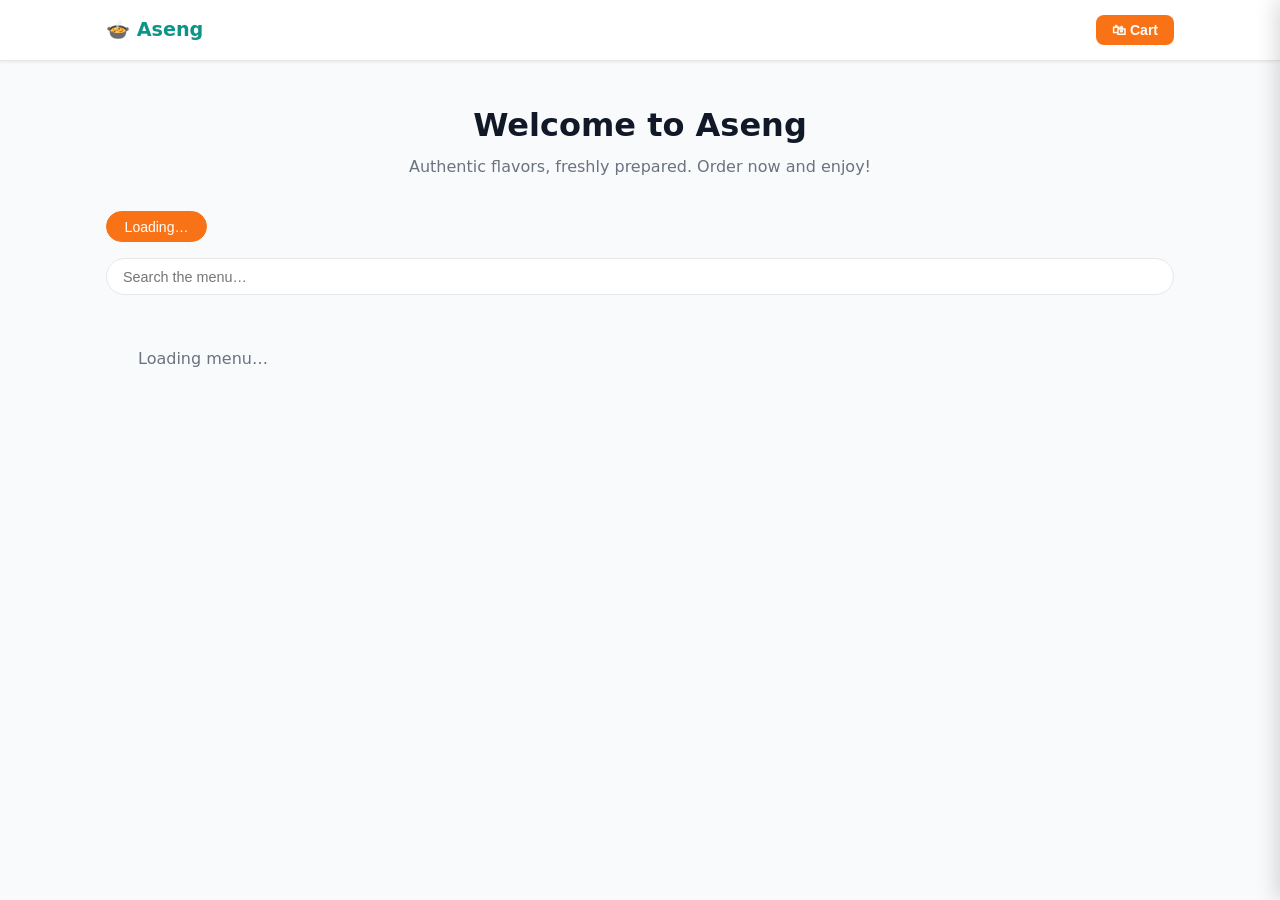
==== aseng/index.html @ ad464afd "Add aseng & tittil storefronts, schema + seed scripts - New customer storefronts: aseng (teal) and t" ====
<!DOCTYPE html>
<html lang="en">
<head>
    <meta charset="UTF-8">
    <meta name="viewport" content="width=device-width, initial-scale=1.0">
    <title>Aseng &mdash; Order Online</title>
    <link rel="icon" type="image/x-icon" href="assets/favicon.ico">
    <link rel="stylesheet" href="assets/style.css">
    <style>.logo { color:#0d9488; }</style>
</head>
<body>

<!-- Header -->
<header class="site-header">
    <div class="header-inner">
        <div class="logo">&#127858; Aseng</div>
        <button class="cart-btn" onclick="openCart()">
            &#128717; Cart
            <span class="cart-badge" id="cart-count" style="display:none">0</span>
        </button>
    </div>
</header>

<!-- Hero -->
<div class="container">
    <div class="hero">
        <h1>Welcome to Aseng</h1>
        <p>Authentic flavors, freshly prepared. Order now and enjoy!</p>
    </div>

    <!-- Category Tabs -->
    <div class="cat-tabs" id="cat-tabs">
        <button class="cat-tab active">Loading&hellip;</button>
    </div>

    <!-- Search -->
    <div class="search-wrap">
        <input type="search" id="search-input" placeholder="Search the menu&hellip;" autocomplete="off">
    </div>

    <!-- Menu Grid -->
    <div class="menu-grid" id="menu-grid">
        <p style="padding:2rem;color:#6b7280">Loading menu&hellip;</p>
    </div>
</div>

<!-- Cart Drawer Overlay -->
<div class="drawer-overlay" id="drawer-overlay"></div>

<!-- Cart Drawer -->
<div class="cart-drawer" id="cart-drawer">
    <div class="drawer-header">
        <h2>&#128717; Your Cart</h2>
        <button class="close-btn" onclick="closeCart()">&times;</button>
    </div>
    <div class="drawer-body" id="cart-body">
        <div class="drawer-empty">&#128717;<br>Your cart is empty</div>
    </div>
    <div class="drawer-footer" id="cart-footer"></div>
</div>

<!-- Order Confirmed Modal -->
<div class="confirm-modal" id="order-confirm">
    <div class="confirm-box">
        <div class="confirm-icon">&#9989;</div>
        <h2>Order Placed!</h2>
        <p>Your order <strong id="confirm-order-num"></strong> has been received. We'll prepare it right away!</p>
        <button class="confirm-btn" onclick="document.getElementById('order-confirm').classList.remove('open')">Continue Browsing</button>
    </div>
</div>

<!-- Toast -->
<div class="toast" id="toast"></div>

<script src="assets/app.js"></script>
</body>
</html>
---- aseng/assets/style.css ----
:root{--primary:#f97316;--primary-dark:#ea580c;--bg:#f9fafb;--card:#fff;--border:#e5e7eb;--text:#111827;--muted:#6b7280;--radius:8px;--shadow:0 1px 3px rgba(0,0,0,.08)}
*,*::before,*::after{box-sizing:border-box;margin:0;padding:0}
body{font-family:system-ui,-apple-system,sans-serif;background:var(--bg);color:var(--text);line-height:1.5}
a{color:var(--primary);text-decoration:none}
/* Header */
.site-header{background:var(--card);border-bottom:1px solid var(--border);position:sticky;top:0;z-index:100;box-shadow:var(--shadow)}
.header-inner{max-width:1100px;margin:0 auto;padding:0 1rem;display:flex;align-items:center;justify-content:space-between;height:60px}
.logo{font-size:1.2rem;font-weight:700;color:var(--primary)}
.cart-btn{background:var(--primary);color:#fff;border:none;padding:.45rem 1rem;border-radius:var(--radius);cursor:pointer;font-size:.875rem;font-weight:600;display:flex;align-items:center;gap:.4rem}
.cart-badge{background:#fff;color:var(--primary);border-radius:9999px;padding:0 .4rem;font-weight:700;font-size:.75rem}
/* Container */
.container{max-width:1100px;margin:0 auto;padding:0 1rem}
/* Hero */
.hero{text-align:center;padding:2.5rem 1rem 1.5rem}
.hero h1{font-size:2rem;font-weight:800;margin-bottom:.4rem}
.hero p{color:var(--muted)}
/* Tabs */
.cat-tabs{display:flex;gap:.5rem;overflow-x:auto;padding:.5rem 0 1rem;scrollbar-width:thin}
.cat-tab{padding:.4rem 1.1rem;border-radius:9999px;border:1px solid var(--border);background:var(--card);cursor:pointer;font-size:.875rem;white-space:nowrap;transition:all .15s}
.cat-tab:hover,.cat-tab.active{background:var(--primary);border-color:var(--primary);color:#fff}
/* Search */
.search-wrap{margin-bottom:1.25rem}
.search-wrap input{width:100%;padding:.6rem 1rem;border:1px solid var(--border);border-radius:9999px;font-size:.9rem;background:var(--card)}
.search-wrap input:focus{outline:none;border-color:var(--primary)}
/* Grid */
.menu-grid{display:grid;grid-template-columns:repeat(auto-fill,minmax(230px,1fr));gap:1rem;padding-bottom:2rem}
/* Card */
.menu-card{background:var(--card);border:1px solid var(--border);border-radius:var(--radius);overflow:hidden;box-shadow:var(--shadow);transition:transform .15s,box-shadow .15s}
.menu-card:hover{transform:translateY(-2px);box-shadow:0 4px 12px rgba(0,0,0,.1)}
.menu-card img,.menu-card .img-placeholder{width:100%;height:150px;object-fit:cover}
.img-placeholder{background:#fff7ed;display:flex;align-items:center;justify-content:center;font-size:2.5rem}
.card-body{padding:.9rem}
.card-cat{font-size:.7rem;text-transform:uppercase;letter-spacing:.05em;color:var(--muted);margin-bottom:.2rem}
.card-name{font-weight:600;margin-bottom:.25rem}
.card-desc{font-size:.8rem;color:var(--muted);margin-bottom:.6rem;line-height:1.4}
.card-footer{display:flex;align-items:center;justify-content:space-between;margin-top:auto}
.price{font-size:1.05rem;font-weight:700;color:var(--primary)}
.add-btn{background:var(--primary);color:#fff;border:none;padding:.3rem .8rem;border-radius:var(--radius);cursor:pointer;font-size:.8rem;font-weight:600;transition:background .15s}
.add-btn:hover{background:var(--primary-dark)}
.stock-warn{font-size:.7rem;color:#d97706;font-weight:600}
/* Cart Drawer */
.drawer-overlay{display:none;position:fixed;inset:0;background:rgba(0,0,0,.45);z-index:200}
.drawer-overlay.open{display:block}
.cart-drawer{position:fixed;top:0;right:-420px;width:100%;max-width:420px;height:100vh;background:var(--card);z-index:201;display:flex;flex-direction:column;box-shadow:-4px 0 20px rgba(0,0,0,.15);transition:right .3s ease}
.cart-drawer.open{right:0}
.drawer-header{padding:1.1rem 1.25rem;border-bottom:1px solid var(--border);display:flex;align-items:center;justify-content:space-between}
.drawer-header h2{font-size:1.1rem;font-weight:700}
.close-btn{background:none;border:none;font-size:1.5rem;cursor:pointer;color:var(--muted);line-height:1}
.drawer-body{flex:1;overflow-y:auto;padding:1rem 1.25rem;display:flex;flex-direction:column;gap:.75rem}
.drawer-empty{text-align:center;padding:3rem 1rem;color:var(--muted)}
.cart-item{display:flex;gap:.75rem;align-items:center;background:var(--bg);border-radius:var(--radius);padding:.75rem}
.ci-info{flex:1}
.ci-name{font-weight:600;font-size:.9rem}
.ci-price{font-size:.8rem;color:var(--muted)}
.ci-controls{display:flex;align-items:center;gap:.4rem}
.qty-btn{width:26px;height:26px;border-radius:50%;border:1px solid var(--border);background:var(--card);cursor:pointer;font-size:1rem;display:inline-flex;align-items:center;justify-content:center}
.qty-btn:hover{background:var(--primary);border-color:var(--primary);color:#fff}
.qty-val{min-width:20px;text-align:center;font-weight:600;font-size:.9rem}
.rm-btn{background:none;border:none;color:#dc2626;cursor:pointer;font-size:1.1rem;margin-left:.25rem}
/* Drawer Footer */
.drawer-footer{padding:1.25rem;border-top:1px solid var(--border)}
.summary{margin-bottom:.9rem}
.sum-row{display:flex;justify-content:space-between;font-size:.9rem;padding:.25rem 0}
.sum-total{font-weight:700;font-size:1.05rem;color:var(--primary);border-top:1px solid var(--border);padding-top:.5rem;margin-top:.25rem}
.form-group{margin-bottom:.75rem}
.form-group label{display:block;font-size:.8rem;font-weight:600;margin-bottom:.3rem}
.form-group input,.form-group textarea{width:100%;padding:.5rem .75rem;border:1px solid var(--border);border-radius:var(--radius);font-size:.875rem}
.form-group input:focus,.form-group textarea:focus{outline:none;border-color:var(--primary)}
.place-btn{width:100%;padding:.7rem;background:var(--primary);color:#fff;border:none;border-radius:var(--radius);font-size:1rem;font-weight:700;cursor:pointer;transition:background .15s}
.place-btn:hover{background:var(--primary-dark)}
.place-btn:disabled{opacity:.5;cursor:not-allowed}
/* Toast */
.toast{position:fixed;bottom:1.5rem;right:1.5rem;background:#1f2937;color:#fff;padding:.7rem 1.2rem;border-radius:var(--radius);font-size:.875rem;opacity:0;transform:translateY(8px);transition:all .3s;pointer-events:none;z-index:999}
.toast.show{opacity:1;transform:translateY(0)}
/* Order confirm */
.confirm-modal{display:none;position:fixed;inset:0;background:rgba(0,0,0,.5);z-index:300;align-items:center;justify-content:center;padding:1rem}
.confirm-modal.open{display:flex}
.confirm-box{background:var(--card);border-radius:12px;padding:2rem;max-width:380px;width:100%;text-align:center;box-shadow:0 8px 32px rgba(0,0,0,.2)}
.confirm-icon{font-size:3rem;margin-bottom:.75rem}
.confirm-box h2{font-size:1.3rem;font-weight:700;margin-bottom:.5rem}
.confirm-box p{color:var(--muted);margin-bottom:1.25rem;font-size:.9rem}
.confirm-btn{background:var(--primary);color:#fff;border:none;padding:.65rem 2rem;border-radius:var(--radius);font-size:1rem;font-weight:600;cursor:pointer}
@media(max-width:600px){.menu-grid{grid-template-columns:1fr 1fr}.hero h1{font-size:1.5rem}}
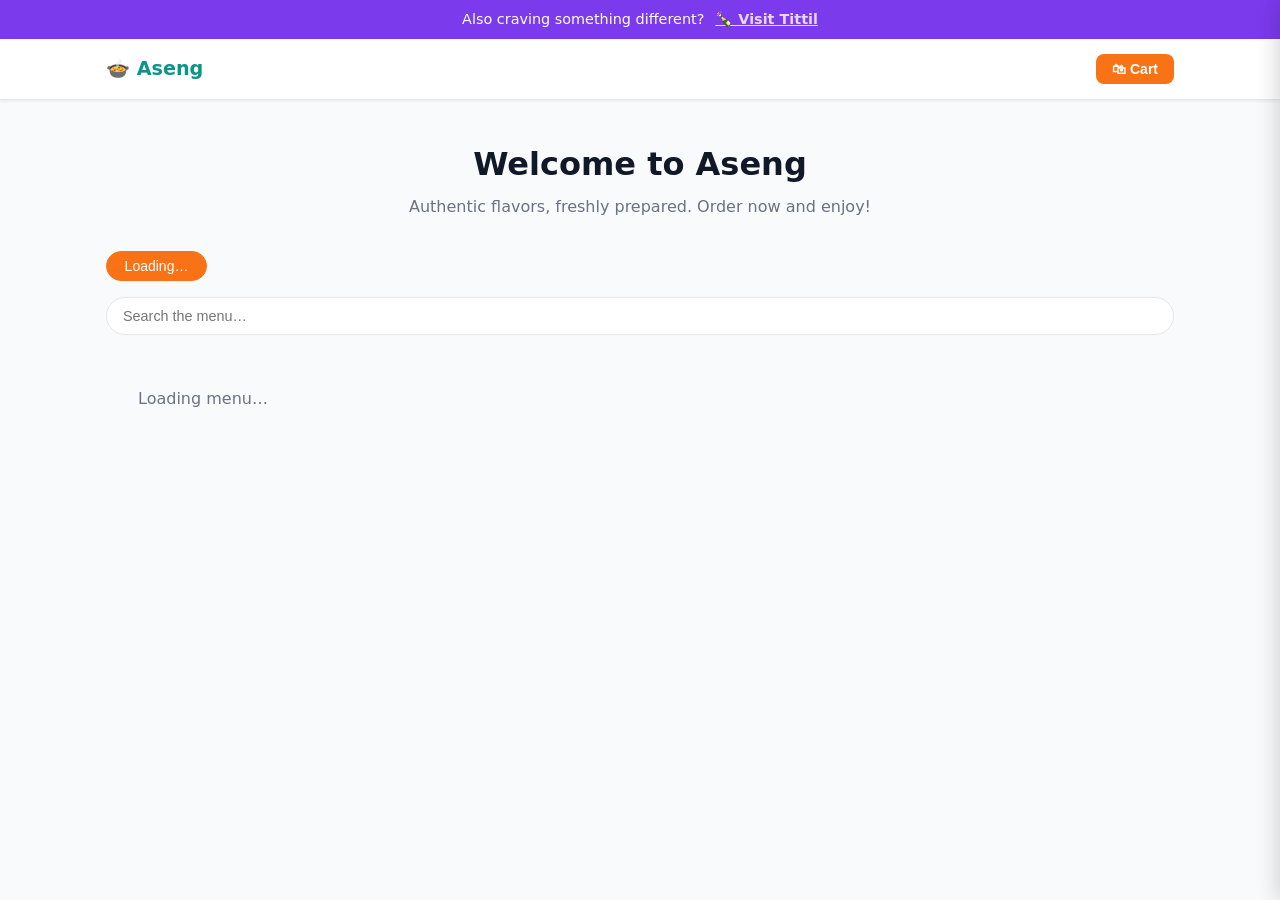
==== commit c8682462: "fix: security hardening, Docker multi-port setup, cross-restaurant nav Security fixes: - config.php:" ====
--- a/aseng/index.html
+++ b/aseng/index.html
@@ -6,9 +6,31 @@
     <title>Aseng &mdash; Order Online</title>
     <link rel="icon" type="image/x-icon" href="assets/favicon.ico">
     <link rel="stylesheet" href="assets/style.css">
-    <style>.logo { color:#0d9488; }</style>
+    <style>
+        .logo { color:#0d9488; }
+        .partner-banner {
+            background: #7c3aed;
+            color: #fff;
+            text-align: center;
+            padding: .55rem 1rem;
+            font-size: .9rem;
+        }
+        .partner-banner a {
+            color: #e9d5ff;
+            font-weight: 600;
+            margin-left: .4rem;
+            text-decoration: underline;
+        }
+        .partner-banner a:hover { color: #fff; }
+    </style>
 </head>
 <body>
+
+<!-- Cross-restaurant navigation -->
+<div class="partner-banner">
+    Also craving something different?
+    <a href="#" id="partner-link">&#127870; Visit Tittil</a>
+</div>
 
 <!-- Header -->
 <header class="site-header">
